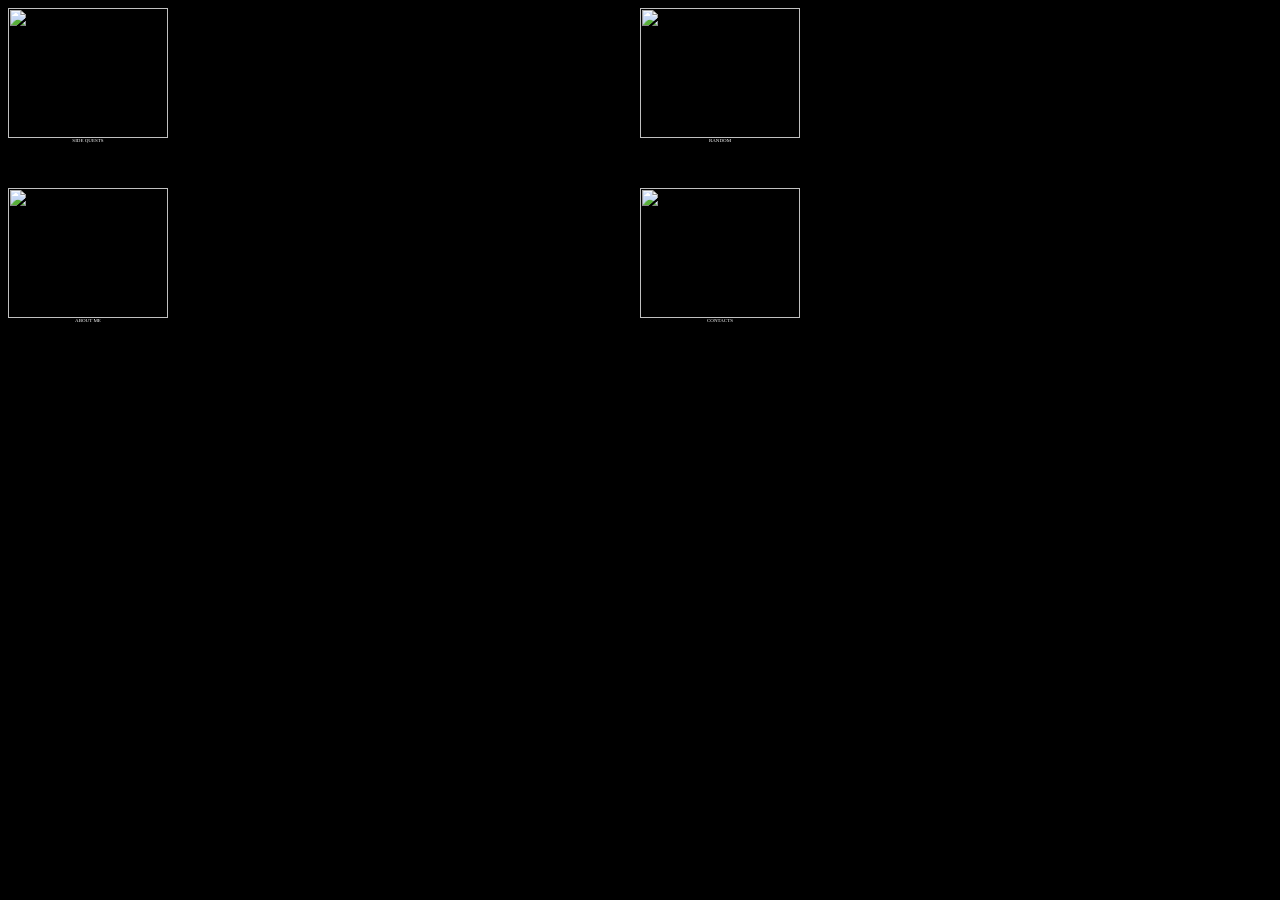
==== guest.html @ a55e7d3a "Create guest.html" ====
<!DOCTYPE html>
<html lang="en">
<head>
    <meta charset="UTF-8">
    <title>Welcome!</title>
    <link rel="stylesheet" href="style.css">
</head>
<body class="parent">
    <div class="container">
        <div><a href="page/sidequest.html" class="children"><img class="children" src="img/folder.png" alt="">SIDE QUESTS</a></div>
    <div class="container"><a href="page/sidequest.html" class="children"><img class="children" src="img/folder.png" alt="">RANDOM</a></div>
    <div><a href="page/sidequest.html" class="children"><img class="children" src="img/folder.png" alt="">ABOUT ME</a></div>
    <div class="container"><a href="page/sidequest.html" class="children"><img class="children" src="img/folder.png" alt="">CONTACTS</a></div>
    </div>
</body>
</html>
---- style.css ----
.landingpage-body {
    background-color: skyblue;
}

.choices {
    display: grid;
    justify-content: center;
    margin-top: 20%;    
    margin-right: 13%;
}

.btnlanding {
    color: white;
    text-decoration: none;
    border: none;
    background-color: pink;
    width: 200%;
    height: 250%;
    font-size: 250%;
    font-weight: bolder;
    position: relative;
    border-radius: 50px;
}

.btnlanding:hover {
    background-color: #ff80c8;
}

.parent {
    background: black;
}

.children{
    background-repeat: no repeat, repeat;
    height: 130px;
    width: 160px;
    font-size: 5px;
    color: white;
    text-decoration: none;
    display: grid;
    text-align: center;
}

.container {
    display: grid;
    grid-template-columns: auto auto;
    row-gap: 50px;
}

.card {
    position: relative; 
}

.wave {
  position: absolute;
  bottom: 0;
  width: 100%;
  height: auto;
}
.test {background-color: pink;}

.box {
  width: 510%;
  height: auto;
  position: relative;
  display: flex;    
  margin-top: 750px;
  color: pink;
}

svg {
    position: absolute;
    width: 1100%;
  height: auto;
}

.elyu {
    margin-top: 1000px;
}
Sent
Compose
Write to
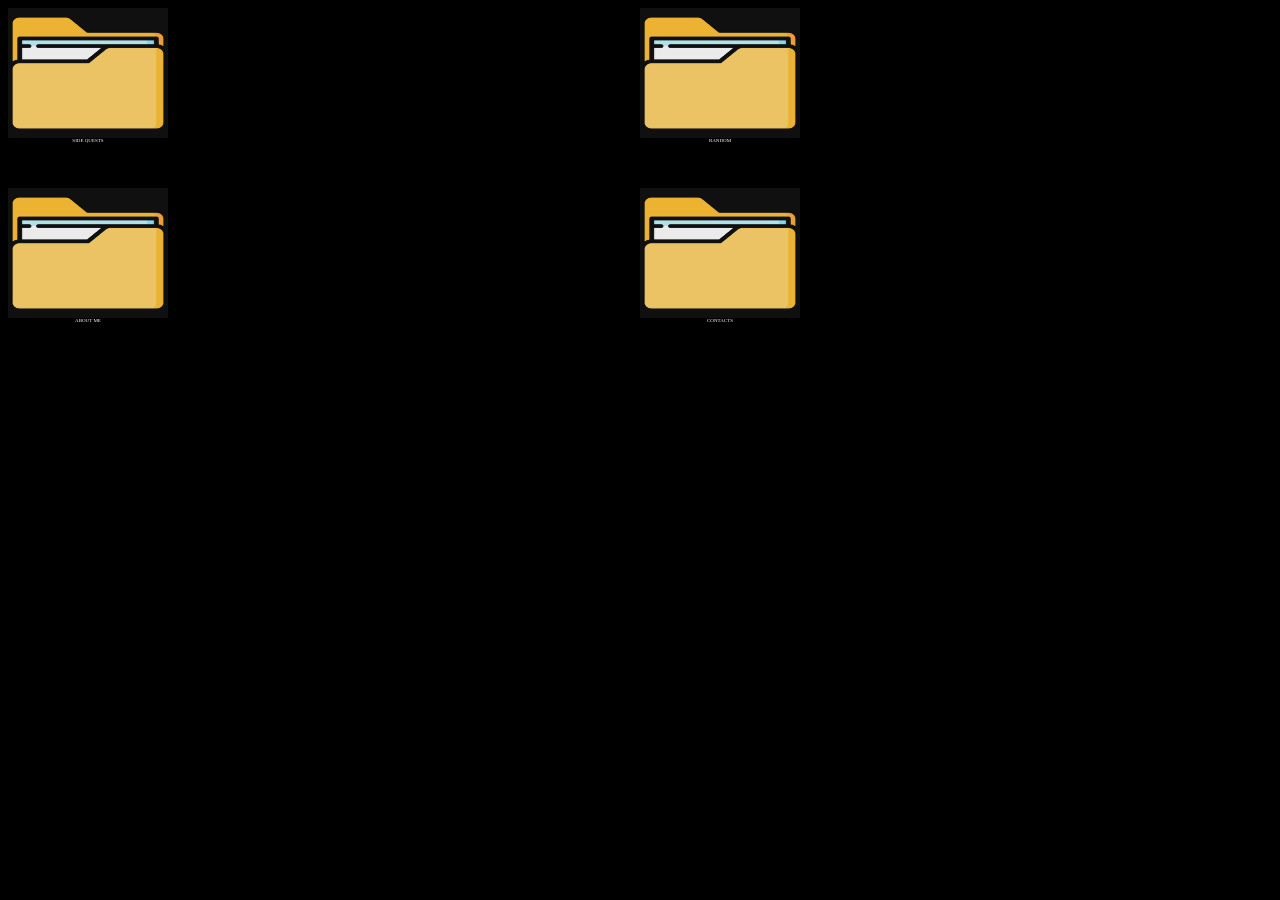
==== commit 0ccc64bc: "Update guest.html" ====
--- a/guest.html
+++ b/guest.html
@@ -7,10 +7,10 @@
 </head>
 <body class="parent">
     <div class="container">
-        <div><a href="page/sidequest.html" class="children"><img class="children" src="img/folder.png" alt="">SIDE QUESTS</a></div>
-    <div class="container"><a href="page/sidequest.html" class="children"><img class="children" src="img/folder.png" alt="">RANDOM</a></div>
-    <div><a href="page/sidequest.html" class="children"><img class="children" src="img/folder.png" alt="">ABOUT ME</a></div>
-    <div class="container"><a href="page/sidequest.html" class="children"><img class="children" src="img/folder.png" alt="">CONTACTS</a></div>
+        <div><a href="page/sidequest.html" class="children"><img class="children" src="folder.png" alt="">SIDE QUESTS</a></div>
+    <div class="container"><a href="page/sidequest.html" class="children"><img class="children" src="folder.png" alt="">RANDOM</a></div>
+    <div><a href="page/sidequest.html" class="children"><img class="children" src="folder.png" alt="">ABOUT ME</a></div>
+    <div class="container"><a href="page/sidequest.html" class="children"><img class="children" src="folder.png" alt="">CONTACTS</a></div>
     </div>
 </body>
 </html>
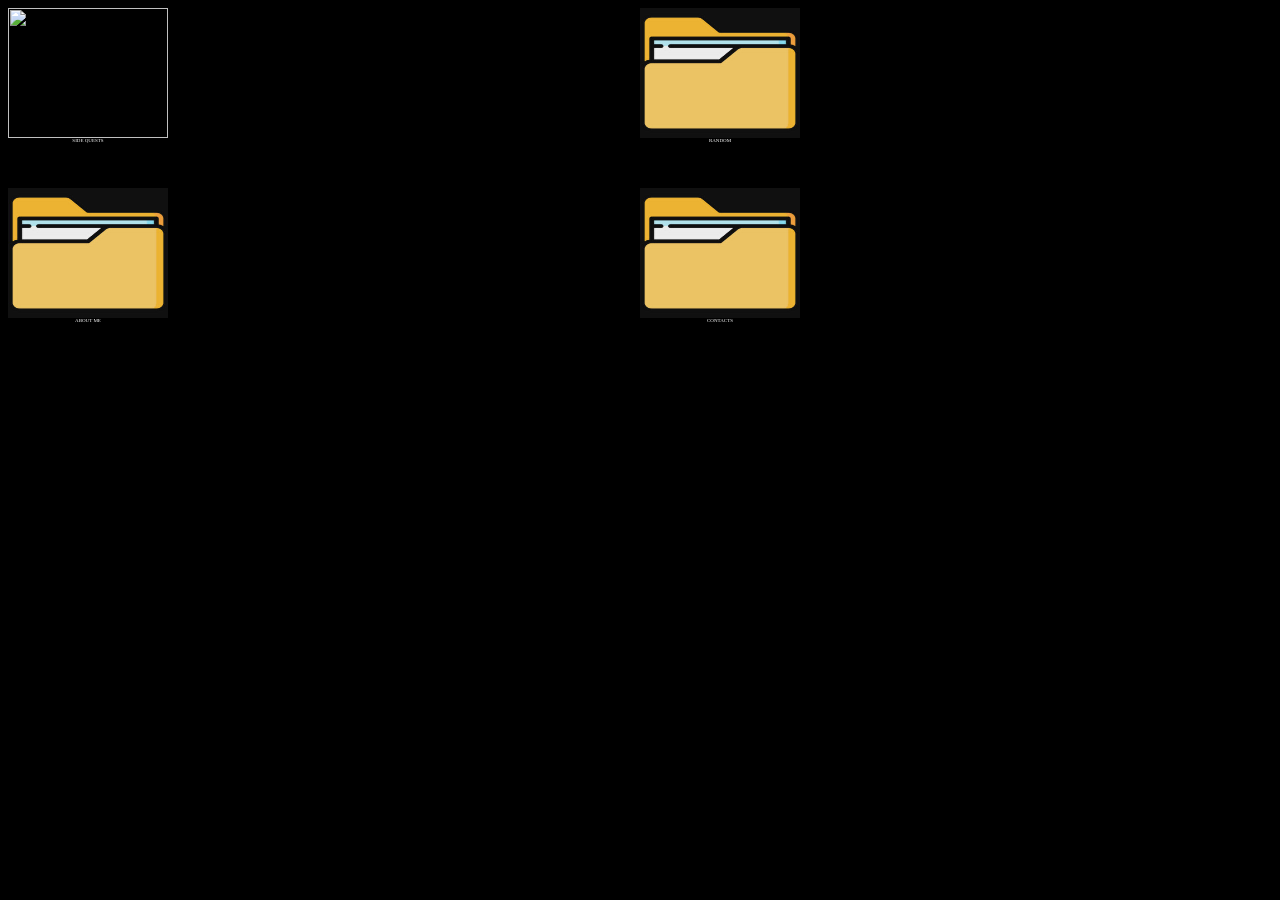
==== commit e658a80d: "Update guest.html" ====
--- a/guest.html
+++ b/guest.html
@@ -7,7 +7,7 @@
 </head>
 <body class="parent">
     <div class="container">
-        <div><a href="page/sidequest.html" class="children"><img class="children" src="folder.png" alt="">SIDE QUESTS</a></div>
+        <div><a href="page/sidequest.html" class="children"><img class="children" src="https://tse2.mm.bing.net/th/id/OIP.kl9ri3Zs3HbQ_92B9HT_QQHaHa?pid=Api&h=220&P=0" alt="">SIDE QUESTS</a></div>
     <div class="container"><a href="page/sidequest.html" class="children"><img class="children" src="folder.png" alt="">RANDOM</a></div>
     <div><a href="page/sidequest.html" class="children"><img class="children" src="folder.png" alt="">ABOUT ME</a></div>
     <div class="container"><a href="page/sidequest.html" class="children"><img class="children" src="folder.png" alt="">CONTACTS</a></div>
